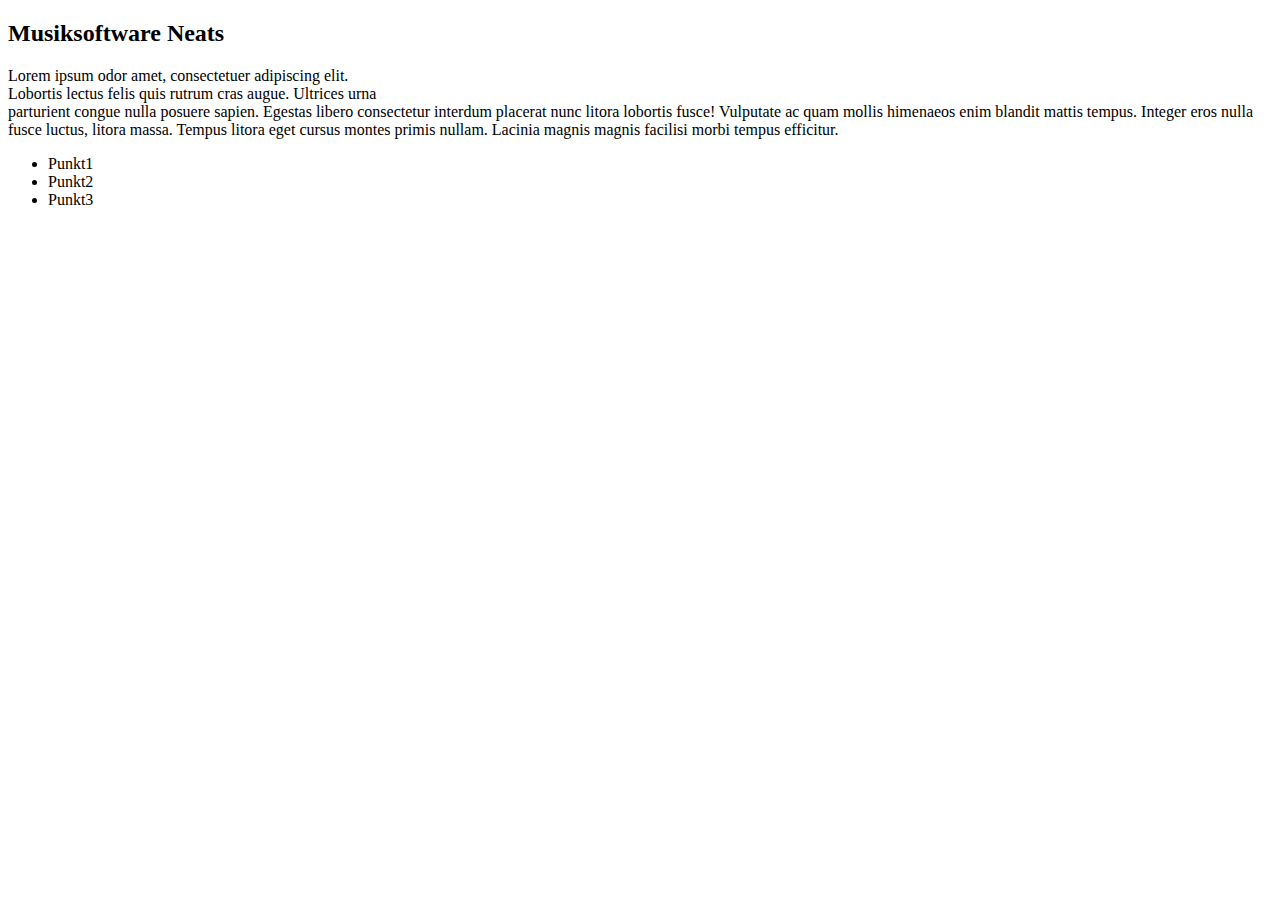
==== NEATS/index.html @ f0020934 "stylesheet added" ====
<!DOCTYPE html>
<html lang="de">

<head>
    <meta charset="UTF-8">
    <meta name="viewport" content="width=device-width, initial-scale=1.0">
    <title>Neats</title>
</head>

<body>
    <!--Überschrift-->
    <h2>Musiksoftware Neats</h2>
    <p>Lorem ipsum odor amet, consectetuer adipiscing elit. <br>
        Lobortis lectus felis quis rutrum cras augue.
        Ultrices urna<br>
        parturient congue nulla posuere sapien. Egestas libero consectetur interdum placerat nunc litora lobortis fusce!
        Vulputate ac quam mollis himenaeos enim blandit mattis tempus. Integer eros nulla fusce luctus, litora massa.
        Tempus litora eget cursus montes primis nullam. Lacinia magnis magnis facilisi morbi tempus efficitur.</p>
    <ul>
        <li>Punkt1</li>
        <li>Punkt2</li>
        <li>Punkt3</li>
    </ul>

</body>

</html>
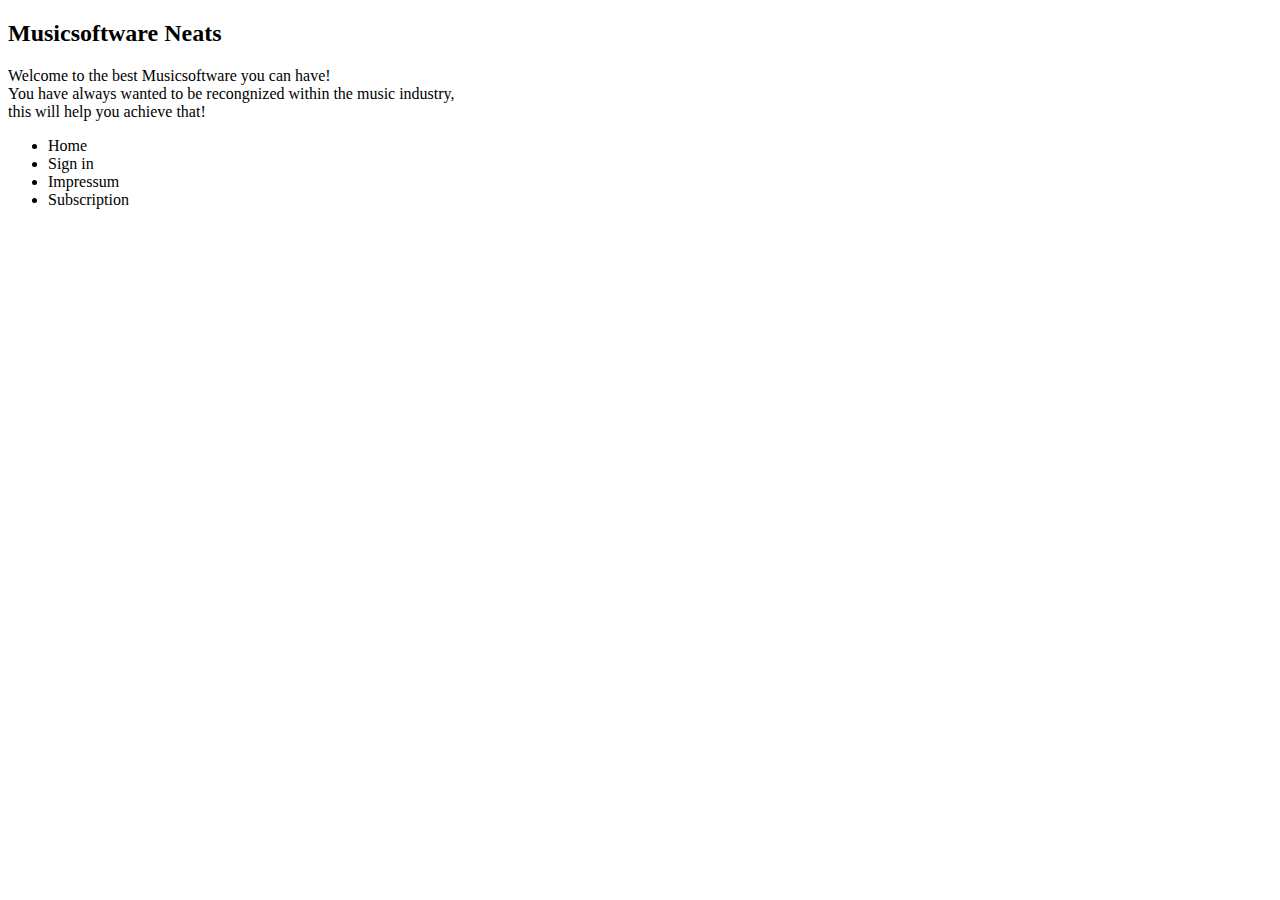
==== commit 0d2645f2: "Stylesheet added" ====
--- a/NEATS/index.html
+++ b/NEATS/index.html
@@ -1,27 +1,25 @@
 <!DOCTYPE html>
 <html lang="de">
-
 <head>
     <meta charset="UTF-8">
     <meta name="viewport" content="width=device-width, initial-scale=1.0">
+    <link rel="stylesheet" type="text/css" href="style.css">
     <title>Neats</title>
-</head>
+</head> 
+    <!--Überschrift-->
+    <h2>Musicsoftware Neats</h2>
+    <!--Absatz Text zum Programm (Software)-->
+    <p>Welcome to the best Musicsoftware you can have! <br>
+        You have always wanted to be recongnized within the music industry,<br> this will help you achieve that!
+    </p>
+    <!--Liste der einzelnen Seiten-->
+    <ul>
+        <li>Home</li>
+        <li>Sign in</li>
+        <li>Impressum</li>
+        <li>Subscription</li>
 
 <body>
-    <!--Überschrift-->
-    <h2>Musiksoftware Neats</h2>
-    <p>Lorem ipsum odor amet, consectetuer adipiscing elit. <br>
-        Lobortis lectus felis quis rutrum cras augue.
-        Ultrices urna<br>
-        parturient congue nulla posuere sapien. Egestas libero consectetur interdum placerat nunc litora lobortis fusce!
-        Vulputate ac quam mollis himenaeos enim blandit mattis tempus. Integer eros nulla fusce luctus, litora massa.
-        Tempus litora eget cursus montes primis nullam. Lacinia magnis magnis facilisi morbi tempus efficitur.</p>
-    <ul>
-        <li>Punkt1</li>
-        <li>Punkt2</li>
-        <li>Punkt3</li>
-    </ul>
-
+    
 </body>
-
 </html>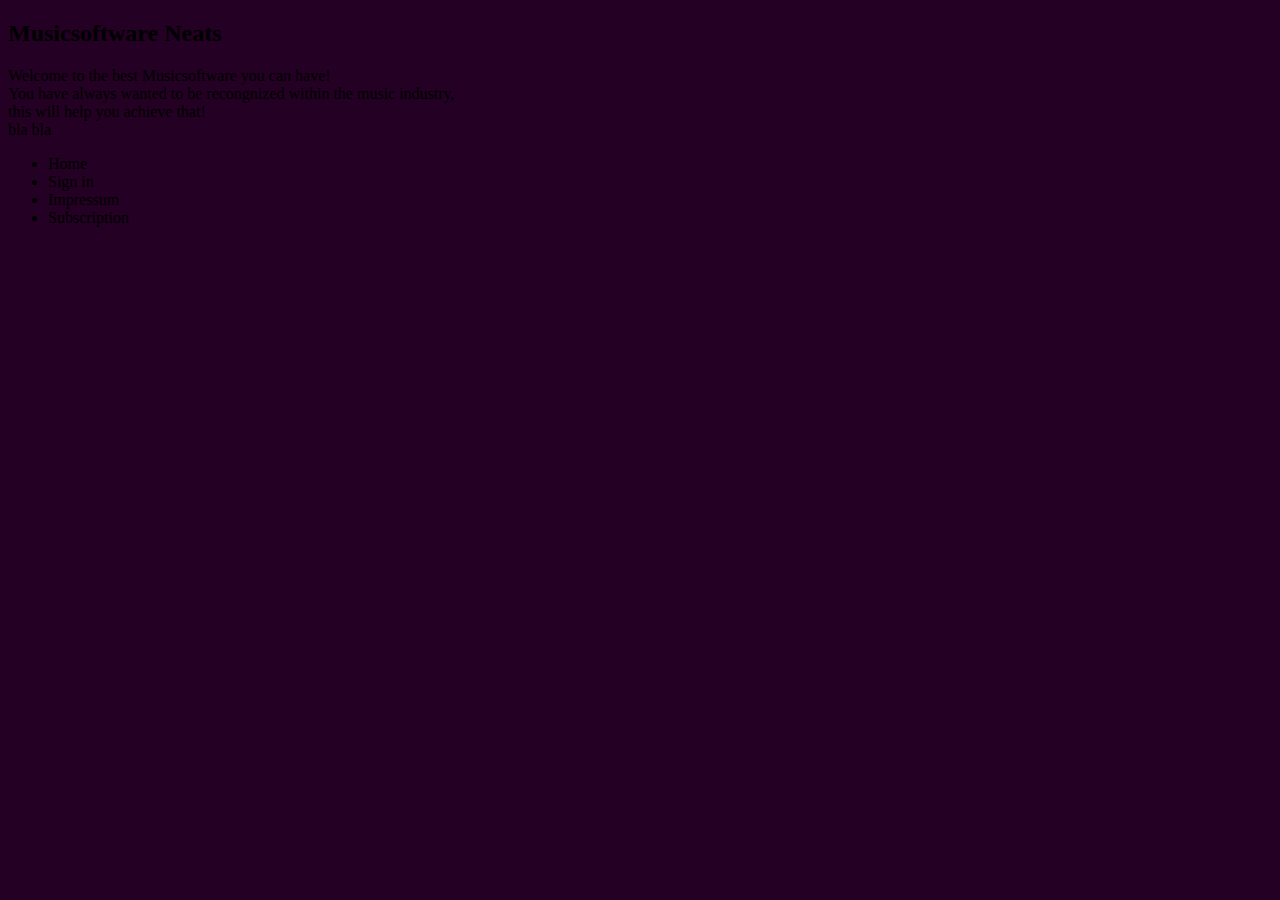
==== commit 3d20fc7f: "bla bla ^^" ====
--- a/NEATS/index.html
+++ b/NEATS/index.html
@@ -10,7 +10,8 @@
     <h2>Musicsoftware Neats</h2>
     <!--Absatz Text zum Programm (Software)-->
     <p>Welcome to the best Musicsoftware you can have! <br>
-        You have always wanted to be recongnized within the music industry,<br> this will help you achieve that!
+        You have always wanted to be recongnized within the music industry,<br> this will help you achieve that!<br>
+        bla bla
     </p>
     <!--Liste der einzelnen Seiten-->
     <ul>
--- a/NEATS/style.css
+++ b/NEATS/style.css
@@ -0,0 +1,3 @@
+body{
+  background-color:  rgb(36, 0, 36);
+}